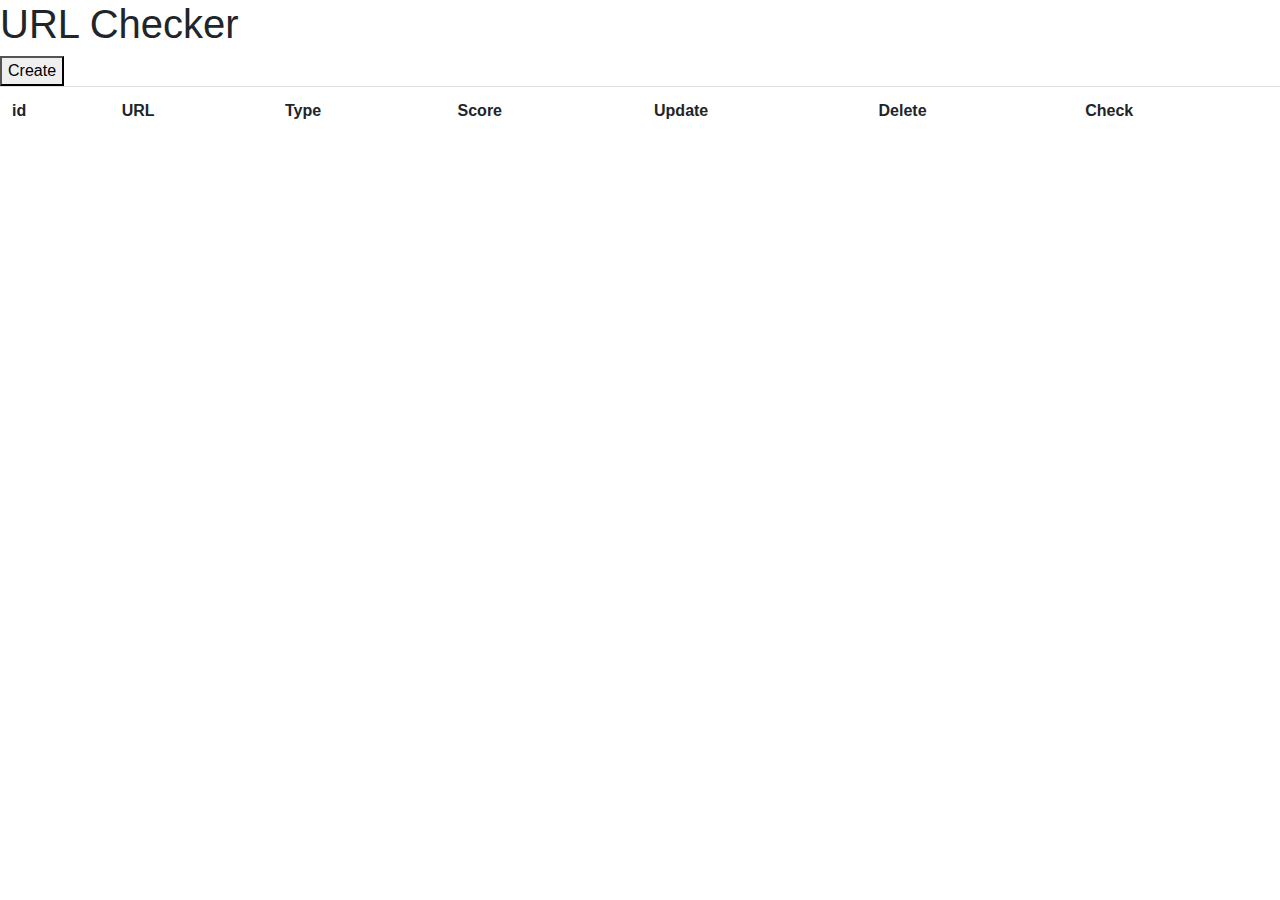
==== templates/index.html @ a018742d "update requirements.txt" ====
<!DOCTYPE html>
<html>
    <head>
        <title> View URLs</title>
        <script src="https://ajax.googleapis.com/ajax/libs/jquery/3.4.1/jquery.min.js"></script>
       
        <link rel="stylesheet" href="https://stackpath.bootstrapcdn.com/bootstrap/4.3.1/css/bootstrap.min.css" integrity="sha384-ggOyR0iXCbMQv3Xipma34MD+dH/1fQ784/j6cY/iJTQUOhcWr7x9JvoRxT2MZw1T" crossorigin="anonymous">
    </head>
    <body>
        <h1>URL Checker</h1>
        <div> <button id="showCreateButton" onclick="showCreate()">Create</button></div>
        <div>
            <table class="table" id="urlTable">
                <tr>
                        <th>id</th>
                        <th>URL</th>
                        <th>Type</th>
                        <th>Score</th>
                        <th>Update</th>
                        <th>Delete</th>
                        <th>Check</th>
                </tr>
                
            </table>
        </div>
        <div id='createUpdateForm' style="display: none">
                <h2><span id="createLabel">Create a</span> <span id="updateLabel">update</span> URL Link</h2>
                <input type="hidden" name="id"/>
                URL: <input type="text" name="URL" /><br/>
                Type: <select id="type" name="Type">
                          <option value=""></option>
                          <option value="Email">Email</option>
                          <option value="PDF">PDF</option>
                          <option value="Word">Word</option>
                          <option value="excel">Excel</option>
                      </select>
                <br>

                Score: <select id="score" name="Score">
                      <option value="10">10</option>
                      <option value="20">20</option>
                      <option value="30">30</option>
                      <option value="40">40</option>
                      <option value="50">50</option>
                  </select>
                <br>
                
                <!-- Type: <input type="text" name="Type"/> <br/> -->
                <!-- Score: <input type="number" name="Score"/> <br/> -->
                <!-- Score: <select id="score" name="Score"></select> <br/> -->



                <span><button id="doCreateButton" onclick="doCreate()">Create</button></span>
                <span><button id="doUpdateButton" onclick="doUpdate()">Update</button></span>
        </div>
    </body>
    <script>
    
    function showCreate(){
        document.getElementById('showCreateButton').style.display="none"
        document.getElementById('urlTable').style.display="none"
        document.getElementById('createUpdateForm').style.display="block"

        document.getElementById('createLabel').style.display="inline"
        document.getElementById('updateLabel').style.display="none"

        document.getElementById('doCreateButton').style.display="block"
        document.getElementById('doUpdateButton').style.display="none"

    }

    function showViewAll(){
        document.getElementById('showCreateButton').style.display="block"
        document.getElementById('urlTable').style.display="block"
        document.getElementById('createUpdateForm').style.display="none"
    }

    function showUpdate(buttonElement){
        document.getElementById('showCreateButton').style.display="none"
        document.getElementById('urlTable').style.display="none"
        document.getElementById('createUpdateForm').style.display="block"

        document.getElementById('createLabel').style.display="none"
        document.getElementById('updateLabel').style.display="inline"

        document.getElementById('doCreateButton').style.display="none"
        document.getElementById('doUpdateButton').style.display="block"


        var rowElement = buttonElement.parentNode.parentNode
        // these is a way of finding the closest <tr> which would safer, closest()
        
        var url = getURLFromRow(rowElement)
        populateFormWithURL(url)
    }

    function doCreate(){
        var form = document.getElementById('createUpdateForm')

        var url = {}
       
        url.URL = form.querySelector('input[name="URL"]').value
        url.Type = form.querySelector('select[name="Type"]').value
        url.Score = form.querySelector('select[name="Score"]').value
        console.log(JSON.stringify(url))
        createURLAjax(url)       
    }

    function doUpdate(){
        var url = getURLFromForm();
        var rowElement = document.getElementById(url.id);
        updateURLAjax(url);
        setURLInRow(rowElement,url);
       
        clearForm();
        showViewAll();
    }

    function doCheck(r){
        var tableElement = document.getElementById('urlTable');
        var rowElement = r.parentNode.parentNode;
        var index = rowElement.rowIndex;
        checkURLAjax(rowElement.getAttribute("id"));
    }

    function doDelete(r){
        var tableElement = document.getElementById('urlTable');
        var rowElement = r.parentNode.parentNode;
        var index = rowElement.rowIndex;
        deleteURLAjax(rowElement.getAttribute("id"));
        tableElement.deleteRow(index);
    }

    function addURLToTable(url){
        var tableElement = document.getElementById('urlTable')
        var rowElement = tableElement.insertRow(-1)
        rowElement.setAttribute('id',url.id)
        var cell1 = rowElement.insertCell(0);
        cell1.innerHTML = url.id
        var cell2 = rowElement.insertCell(1);
        cell2.innerHTML = url.URL
        var cell3 = rowElement.insertCell(2);
        cell3.innerHTML = url.Type
        var cell4 = rowElement.insertCell(3);
        cell4.innerHTML = url.Score
        var cell5 = rowElement.insertCell(4);
        cell5.innerHTML = '<button onclick="showUpdate(this)">Update</button>'
        var cell6 = rowElement.insertCell(5);
        cell6.innerHTML = '<button onclick=doDelete(this)>Delete</button>'
        var cell7 = rowElement.insertCell(6);
        cell7.innerHTML = '<button onclick=doCheck(this)>Check</button>'

    }

    function clearForm(){
        var form = document.getElementById('createUpdateForm')

        form.querySelector('input[name="URL"]').value=''
        form.querySelector('select[name="Type"]').value=''
        form.querySelector('select[name="Score"]').value=''
    }

    function getURLFromRow(rowElement){
        var car ={}
        url.id  = rowElement.getAttribute('id')
        url.URL = rowElement.cells[1].firstChild.textContent
        url.Type = rowElement.cells[2].firstChild.textContent
        url.Score = parseInt(rowElement.cells[3].firstChild.textContent,10)
        return url
    }

    function setURLInRow(rowElement, url){
        rowElement.cells[0].firstChild.textContent= url.id  
        rowElement.cells[1].firstChild.textContent= url.URL 
        rowElement.cells[2].firstChild.textContent= url.Type
        rowElement.cells[3].firstChild.textContent= url.Score
    }

    function populateFormWithURL(url){
        var form = document.getElementById('createUpdateForm')
        form.querySelector('input[name="id"]').disabled = true
        form.querySelector('input[name="id"]').value  = url.id
        form.querySelector('input[name="URL"]').value = url.URL
        form.querySelector('select[name="Type"]').value = url.Type
        form.querySelector('select[name="Score"]').value = url.Score
        return url
    }

    function getURLFromForm(){
        var form = document.getElementById('createUpdateForm')
        var url = {}
        url.id = form.querySelector('input[name="id"]').value
        url.URL = form.querySelector('input[name="URL"]').value
        url.Type = form.querySelector('select[name="Type"]').value
        url.Score = parseInt(form.querySelector('select[name="Score"]').value,10)
        console.log(JSON.stringify(url))
        return url
    }

    function getAllAjax(){
        $.ajax({
          // pythonanywhere.com  
          // "url": "/urls",
            "url": "http://127.0.0.1:5000/urls",
            "method":"GET",
            "data":"",
            "dataType": "JSON",
            "success":function(result){
                //console.log(result);
                for (url of result){
                    addURLToTable(url);
                }
                
            },
            "error":function(xhr,status,error){
                console.log("error: "+status+" msg:"+error);
            }
        });

    }


    function createURLAjax(url){
        console.log(JSON.stringify(url));
        $.ajax({
          // pythonanywhere.com  
          // "url": "/urls",
            "url": "http://127.0.0.1:5000/urls",
            "method":"POST",
            "data":JSON.stringify(url),
            "dataType": "JSON",
            contentType: "application/json; charset=utf-8",
            "success":function(result){
                //console.log(result);
                url.id = result.id
                addURLToTable(url)
                clearForm()
                showViewAll()
            },
            "error":function(xhr,status,error){
                console.log("error: "+status+" msg:"+error);
            }
        });
    }


    function updateURLAjax(url){
        console.log(JSON.stringify(url));
        $.ajax({
          // pythonanywhere.com  
          // "url": "/urls/"+encodeURI(url.id),
            "url": "http://127.0.0.1:5000/urls/"+encodeURI(url.id),
            "method":"PUT",
            "data":JSON.stringify(url),
            "dataType": "JSON",
            contentType: "application/json; charset=utf-8",
            "success":function(result){
               // console.log(result);
                  
            },
            "error":function(xhr,status,error){
                console.log("error: "+status+" msg:"+error);
            }
        });
    }

    function checkURLAjax(id){
        $.ajax({
          // pythonanywhere.com  
          // "url": "/check/"+encodeURI(id),
            "url": "http://127.0.0.1:5000/check/"+encodeURI(id),
            "method":"GET",
            "data":"",
            "dataType": "JSON",
            contentType: "application/json; charset=utf-8",
            "success":function(result){
                console.log(result);
                  
            },
            "error":function(xhr,status,error){
                console.log("error: "+status+" msg:"+error);
            }
        });
    }
    
    function deleteURLAjax(id){
        $.ajax({
          // pythonanywhere.com  
          // "url": "/urls/"+encodeURI(id),
            "url": "http://127.0.0.1:5000/urls/"+encodeURI(id),
            "method":"DELETE",
            "data":"",
            "dataType": "JSON",
            contentType: "application/json; charset=utf-8",
            "success":function(result){
                //console.log(result);
                  
            },
            "error":function(xhr,status,error){
                console.log("error: "+status+" msg:"+error);
            }
        });
    }
    getAllAjax();
  

    
    </script>
</html>
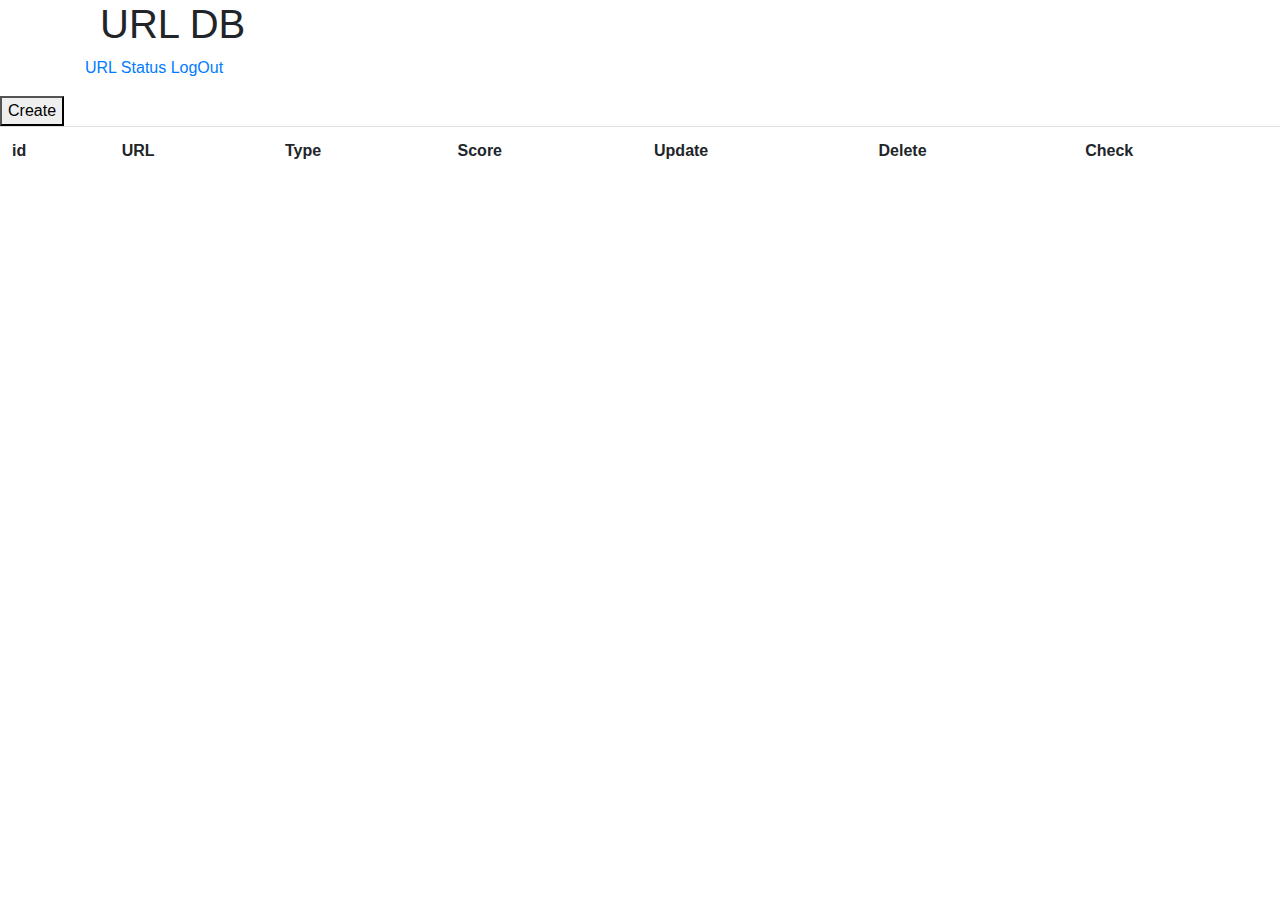
==== commit 0569a889: "CSS Styling index.html" ====
--- a/templates/index.html
+++ b/templates/index.html
@@ -5,10 +5,28 @@
         <script src="https://ajax.googleapis.com/ajax/libs/jquery/3.4.1/jquery.min.js"></script>
        
         <link rel="stylesheet" href="https://stackpath.bootstrapcdn.com/bootstrap/4.3.1/css/bootstrap.min.css" integrity="sha384-ggOyR0iXCbMQv3Xipma34MD+dH/1fQ784/j6cY/iJTQUOhcWr7x9JvoRxT2MZw1T" crossorigin="anonymous">
-    </head>
+
+        <!-- https://stackoverflow.com/questions/22259847/application-not-picking-up-css-file-flask-python -->
+        <link rel="stylesheet" href="{{ url_for('static', filename='style.css')}}">
+      </head>
+
+
+    <div class="container">
+      <!--Heading 1 for the sections styled with CSS in class "text-center" -->
+      <h1 class="container">URL DB</h1>
+      <div class="wrapper">
+          <p>
+              <a href="check.html" class="linktext">URL Status</a> 
+              <!-- <a href="dashboard2.html" class="linktext">PieChart</a>  
+              <a href="uploader.html" margin-left: 10px;>Uploader</a>  -->
+              <a href="/" class="linktext">LogOut</a> 
+          </p>
+      </div>
+    </div>
+
+
     <body>
-        <h1>URL Checker</h1>
-        <div> <button id="showCreateButton" onclick="showCreate()">Create</button></div>
+        <div> <button class="button" id="showCreateButton" onclick="showCreate()">Create</button></div>
         <div>
             <table class="table" id="urlTable">
                 <tr>
@@ -24,19 +42,19 @@
             </table>
         </div>
         <div id='createUpdateForm' style="display: none">
-                <h2><span id="createLabel">Create a</span> <span id="updateLabel">update</span> URL Link</h2>
-                <input type="hidden" name="id"/>
-                URL: <input type="text" name="URL" /><br/>
-                Type: <select id="type" name="Type">
-                          <option value=""></option>
+                <h2 class="container"><span id="createLabel">Create a</span> <span id="updateLabel">update</span> URL Link</h2>
+                <input  type="hidden" name="id"/>
+                <input class="input" type="text" name="URL" placeholder="URL" /><br/>
+                <select class="select" id="type" name="Type" >
                           <option value="Email">Email</option>
                           <option value="PDF">PDF</option>
                           <option value="Word">Word</option>
                           <option value="excel">Excel</option>
+                          <option value=""></option>
                       </select>
                 <br>
 
-                Score: <select id="score" name="Score">
+                <select class="select" id="score" name="Score">
                       <option value="10">10</option>
                       <option value="20">20</option>
                       <option value="30">30</option>
@@ -45,14 +63,8 @@
                   </select>
                 <br>
                 
-                <!-- Type: <input type="text" name="Type"/> <br/> -->
-                <!-- Score: <input type="number" name="Score"/> <br/> -->
-                <!-- Score: <select id="score" name="Score"></select> <br/> -->
-
-
-
-                <span><button id="doCreateButton" onclick="doCreate()">Create</button></span>
-                <span><button id="doUpdateButton" onclick="doUpdate()">Update</button></span>
+                <span><button id="doCreateButton" class="button" onclick="doCreate()">Create</button></span>
+                <span><button id="doUpdateButton" class="button"onclick="doUpdate()">Update</button></span>
         </div>
     </body>
     <script>
@@ -145,11 +157,11 @@
         var cell4 = rowElement.insertCell(3);
         cell4.innerHTML = url.Score
         var cell5 = rowElement.insertCell(4);
-        cell5.innerHTML = '<button onclick="showUpdate(this)">Update</button>'
+        cell5.innerHTML = '<button class="button" onclick="showUpdate(this)">Update</button>'
         var cell6 = rowElement.insertCell(5);
-        cell6.innerHTML = '<button onclick=doDelete(this)>Delete</button>'
+        cell6.innerHTML = '<button class="button" onclick=doDelete(this)>Delete</button>'
         var cell7 = rowElement.insertCell(6);
-        cell7.innerHTML = '<button onclick=doCheck(this)>Check</button>'
+        cell7.innerHTML = '<button class="button" onclick=doCheck(this)>Check</button>'
 
     }
 
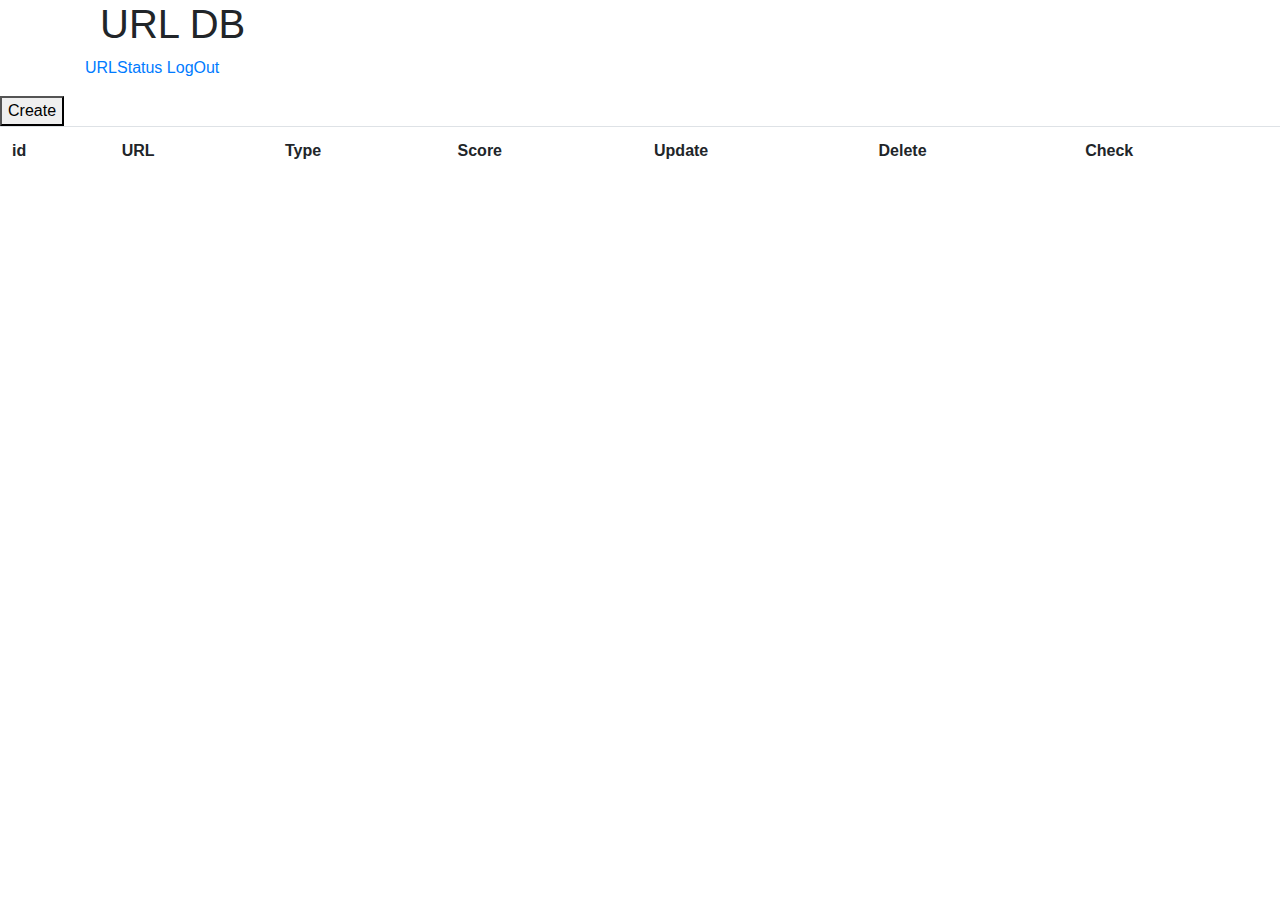
==== commit 88b666bd: "Version 5 Login Page" ====
--- a/templates/index.html
+++ b/templates/index.html
@@ -16,10 +16,10 @@
       <h1 class="container">URL DB</h1>
       <div class="wrapper">
           <p>
-              <a href="check.html" class="linktext">URL Status</a> 
+              <a href="check.html" class="linktext">URLStatus</a> 
               <!-- <a href="dashboard2.html" class="linktext">PieChart</a>  
               <a href="uploader.html" margin-left: 10px;>Uploader</a>  -->
-              <a href="/" class="linktext">LogOut</a> 
+              <a href="http://127.0.0.1:5000/logout" class="linktext">LogOut</a> 
           </p>
       </div>
     </div>
@@ -212,8 +212,8 @@
 
     function getAllAjax(){
         $.ajax({
-          // pythonanywhere.com  
-          // "url": "/urls",
+            // pythonanywhere.com  
+            // "url": "/urls",
             "url": "http://127.0.0.1:5000/urls",
             "method":"GET",
             "data":"",
@@ -236,8 +236,8 @@
     function createURLAjax(url){
         console.log(JSON.stringify(url));
         $.ajax({
-          // pythonanywhere.com  
-          // "url": "/urls",
+            // pythonanywhere.com  
+            // "url": "/urls",
             "url": "http://127.0.0.1:5000/urls",
             "method":"POST",
             "data":JSON.stringify(url),
@@ -260,8 +260,8 @@
     function updateURLAjax(url){
         console.log(JSON.stringify(url));
         $.ajax({
-          // pythonanywhere.com  
-          // "url": "/urls/"+encodeURI(url.id),
+            // pythonanywhere.com  
+            // "url": "/urls/"+encodeURI(url.id),
             "url": "http://127.0.0.1:5000/urls/"+encodeURI(url.id),
             "method":"PUT",
             "data":JSON.stringify(url),
@@ -279,8 +279,8 @@
 
     function checkURLAjax(id){
         $.ajax({
-          // pythonanywhere.com  
-          // "url": "/check/"+encodeURI(id),
+            // pythonanywhere.com  
+            // "url": "/check/"+encodeURI(id),
             "url": "http://127.0.0.1:5000/check/"+encodeURI(id),
             "method":"GET",
             "data":"",
@@ -298,8 +298,8 @@
     
     function deleteURLAjax(id){
         $.ajax({
-          // pythonanywhere.com  
-          // "url": "/urls/"+encodeURI(id),
+            // pythonanywhere.com  
+            // "url": "/urls/"+encodeURI(id),
             "url": "http://127.0.0.1:5000/urls/"+encodeURI(id),
             "method":"DELETE",
             "data":"",
@@ -315,8 +315,6 @@
         });
     }
     getAllAjax();
-  
-
     
     </script>
 </html>